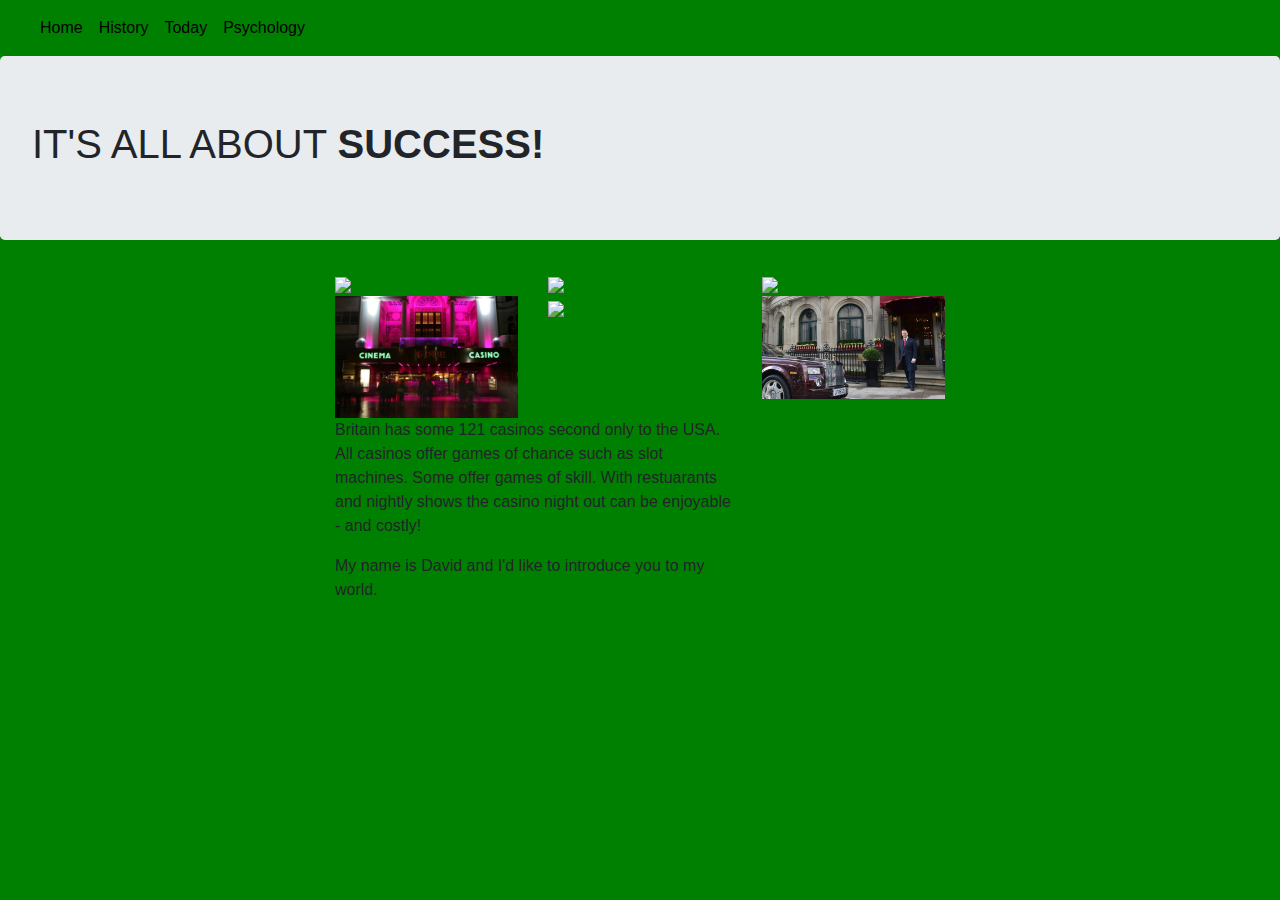
==== index.html @ 40d27411 "myWebsiteDogs" ====
<!DOCTYPE html>
<html lang="en">
<head>
    <meta charset="UTF-8">
    <meta name="viewport" content="width=device-width, initial-scale=1.0">
    <meta http-equiv="X-UA-Compatible" content="ie=edge">
    <title>Dogs</title>
    <link rel="stylesheet" href="https://stackpath.bootstrapcdn.com/bootstrap/4.3.1/css/bootstrap.min.css" integrity="sha384-ggOyR0iXCbMQv3Xipma34MD+dH/1fQ784/j6cY/iJTQUOhcWr7x9JvoRxT2MZw1T" crossorigin="anonymous">
    <link rel="stylesheet" href="css/styles.css">
</head>
<body>
    <div class="navbar navbar-expand">
        <div class="navbar-brand">
    </div>
            <ul class="navbar-nav">
            <li class="nav-item">
            <a id="a1" href="index.html" class ="nav-link">Home</a>      
    </li>           
 
    <li class="nav-item">
            <a id="a2" href="hobbies.html" class ="nav-link">History</a>
            </li>
            <li class="nav-item">
            <a id="a3" href="skills.html" class ="nav-link">Today</a>
    </li>
        <li class="nav-item">
            <a id="a4" href="experience.html" class ="nav-link">Psychology</a>
        </li>
    </ul>
</div>
        

    <div class="jumbotron">
        <h1>IT'S ALL ABOUT <b>SUCCESS!</b></h1>
    </div>
        
    <div class="container">
        <div class="row">
            <div class="col-md-4">
                <img class="img-fluid" src="images/me.jpg">
            </div>
            <div class="col-md-4">
                <img class="img-fluid" src="images/union jack.jpg">
            </div>
            <div class="col-md-4">
                <img class="img-fluid" src="images/aspers.jpg">
            </div>
                
        </div>

        <div class="row">
            <div class="col-md-4">
                <img class="img-fluid" src="images/empire.jpg">
            </div>
            <div class="col-md-4">
                <img class="img-fluid" src="images/hippodrome.jpg">
            </div>
            <div class="col-md-4">
                <img class="img-fluid" src="images/les-ambassadeurs.jpg">
            </div>
                               
            <div class="col-md-8">
                <p>Britain has some 121 casinos second only to the USA. All casinos offer games of chance such as slot machines. Some offer games of skill. With restuarants and nightly shows the casino night out can be enjoyable - and costly!</p> 
                <p>My name is David and I'd like to introduce you to my world.</p>
            </div>
  
</body>
</html>
---- css/styles.css ----
.jumbotron{
    /* background-color: black; */
}

.container {
width: 50%;
height: 50%;
align-content: center;
}
body{
    background-color:green


}
#a1{
    color:black;
}
#a2{
    color:black; 
}
#a3{
    color:black; 
}
#a4{
    color:black; 
}
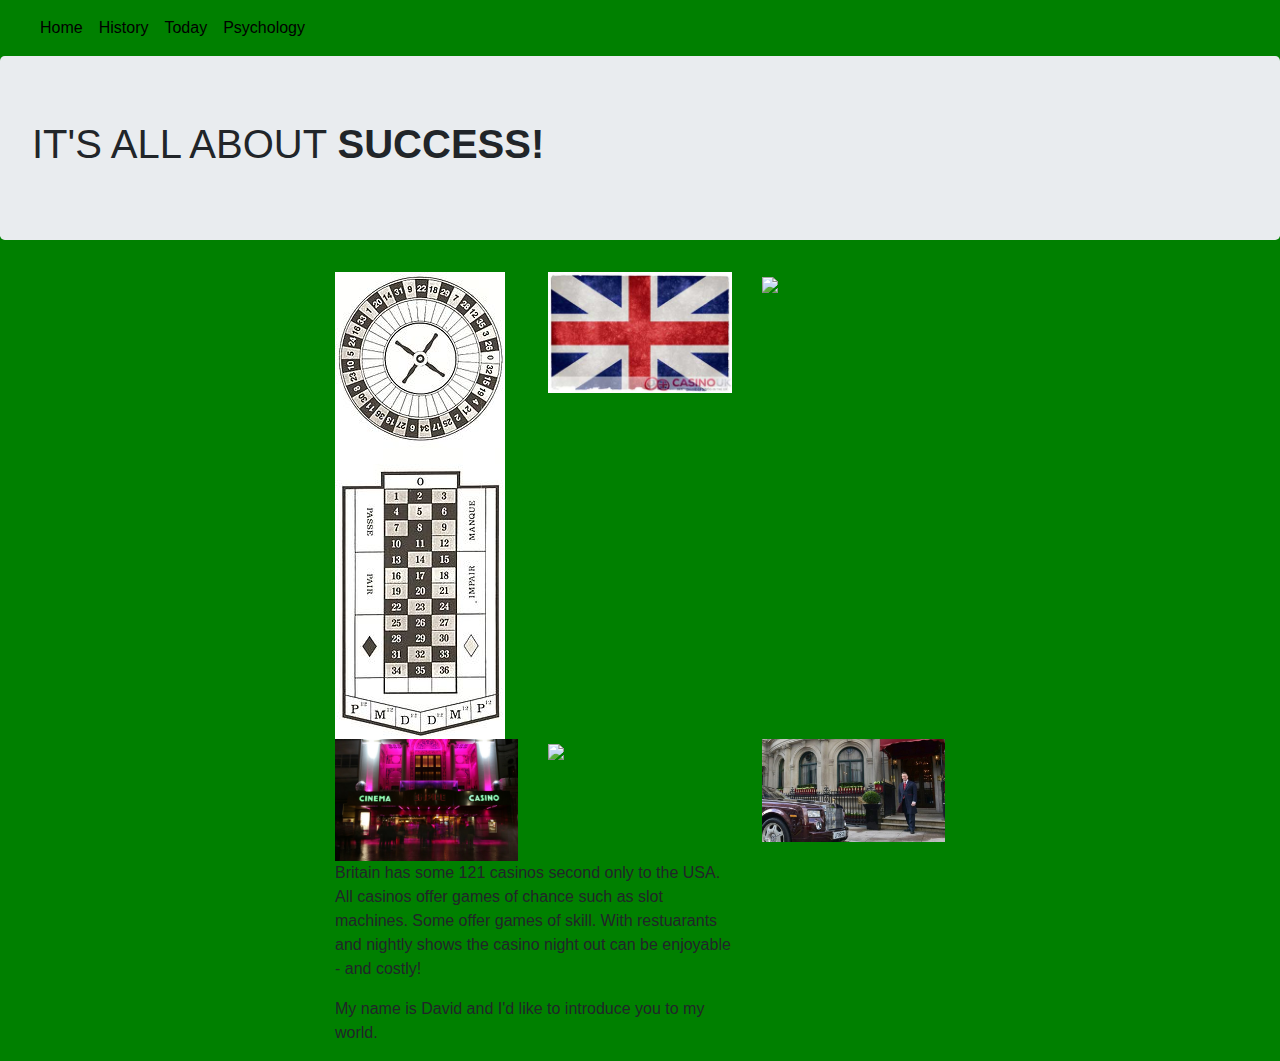
==== commit d203d726: "images update" ====
--- a/index.html
+++ b/index.html
@@ -37,10 +37,10 @@
     <div class="container">
         <div class="row">
             <div class="col-md-4">
-                <img class="img-fluid" src="images/me.jpg">
+                <img class="img-fluid" src="images/roulette8_files/170px-French_Layout-Single_Zero_Wheel.jpg">
             </div>
             <div class="col-md-4">
-                <img class="img-fluid" src="images/union jack.jpg">
+                <img class="img-fluid" src="images/UnionJack.jpg">
             </div>
             <div class="col-md-4">
                 <img class="img-fluid" src="images/aspers.jpg">
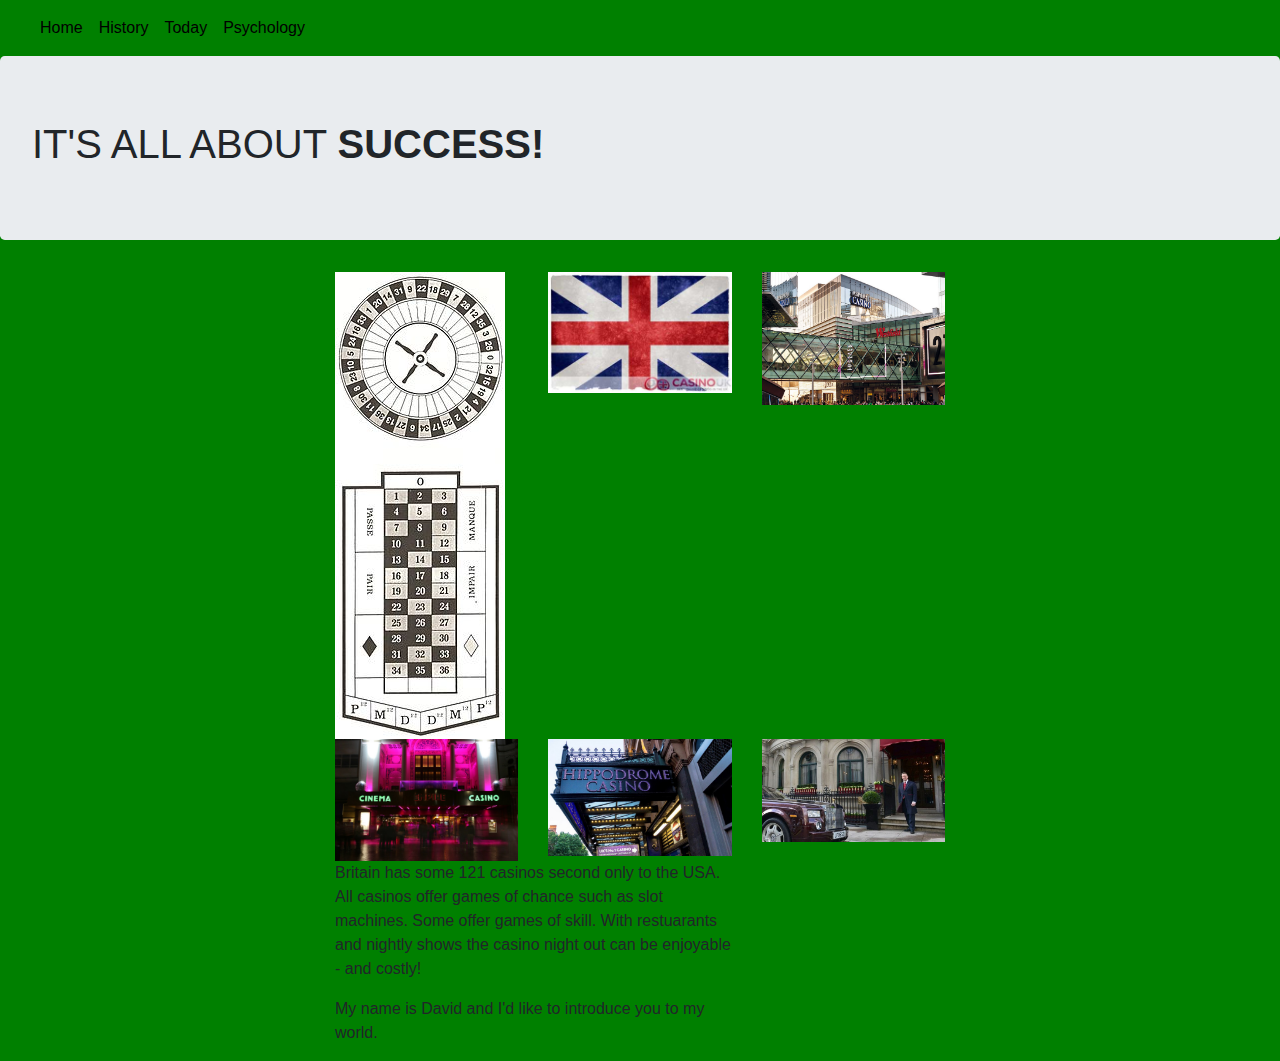
==== commit 8af25c6f: "images update" ====
--- a/index.html
+++ b/index.html
@@ -43,7 +43,7 @@
                 <img class="img-fluid" src="images/UnionJack.jpg">
             </div>
             <div class="col-md-4">
-                <img class="img-fluid" src="images/aspers.jpg">
+                <img class="img-fluid" src="images/Aspers.jpg">
             </div>
                 
         </div>
@@ -53,7 +53,7 @@
                 <img class="img-fluid" src="images/empire.jpg">
             </div>
             <div class="col-md-4">
-                <img class="img-fluid" src="images/hippodrome.jpg">
+                <img class="img-fluid" src="images/Hippodrome.jpg">
             </div>
             <div class="col-md-4">
                 <img class="img-fluid" src="images/les-ambassadeurs.jpg">
